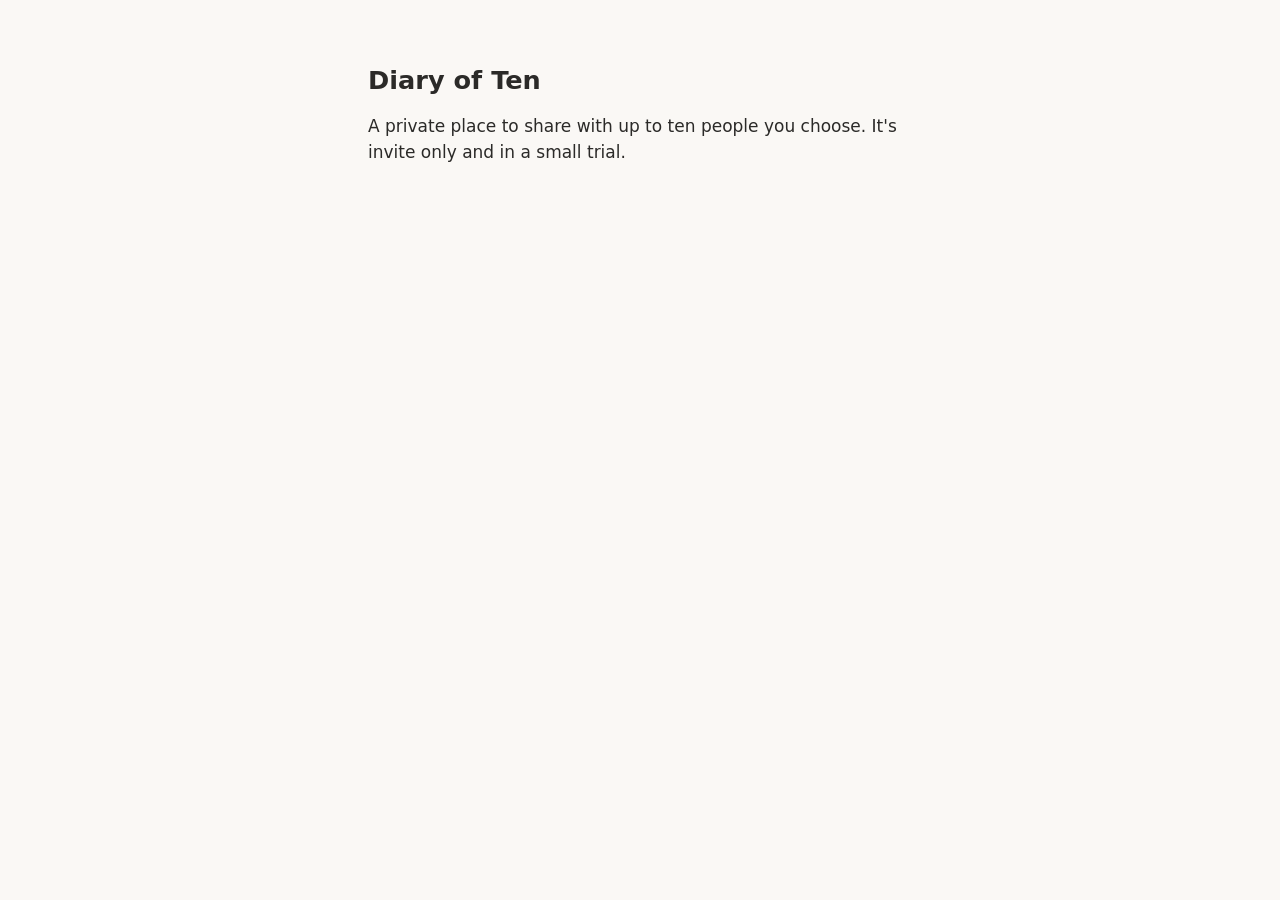
==== index.html @ e2d9f222 "Publish the invite page from private-circle 328f1be Co-Authored-By: Claude Opus 5.5 <noreply@anthrop" ====
<!doctype html>
<html lang="en">
<head>
  <meta charset="utf-8">
  <meta name="viewport" content="width=device-width, initial-scale=1">
  <meta http-equiv="Content-Security-Policy" content="default-src 'none'; style-src 'self'; base-uri 'none'; form-action 'none'">
  <meta name="referrer" content="no-referrer">
  <title>Diary of Ten</title>
  <link rel="stylesheet" href="style.css">
</head>
<body>
  <main>
    <h1>Diary of Ten</h1>
    <p>A private place to share with up to ten people you choose. It's invite only and in a small trial.</p>
  </main>
</body>
</html>
---- style.css ----
:root {
  color-scheme: light dark;
  --bg: #faf8f5;
  --text: #2b2a28;
  --quiet: #6b6863;
  --accent: #3d6b5a;
  --on-accent: #ffffff;
}

@media (prefers-color-scheme: dark) {
  :root {
    --bg: #1c1b1a;
    --text: #ebe8e3;
    --quiet: #a7a39c;
    --accent: #8fbfab;
    --on-accent: #10201a;
  }
}

body {
  margin: 0;
  background: var(--bg);
  color: var(--text);
  font: 17px/1.5 system-ui, sans-serif;
}

main {
  max-width: 34rem;
  margin: 0 auto;
  padding: 3rem 1rem;
}

h1 {
  font-size: 1.6rem;
  line-height: 1.25;
}

.button,
button {
  display: inline-block;
  padding: 0.7rem 1.2rem;
  border-radius: 0.6rem;
  font: inherit;
  text-decoration: none;
  cursor: pointer;
}

.button {
  background: var(--accent);
  color: var(--on-accent);
  border: none;
}

button {
  background: transparent;
  color: var(--accent);
  border: 1px solid var(--accent);
}

.quiet {
  color: var(--quiet);
  font-size: 0.95rem;
}
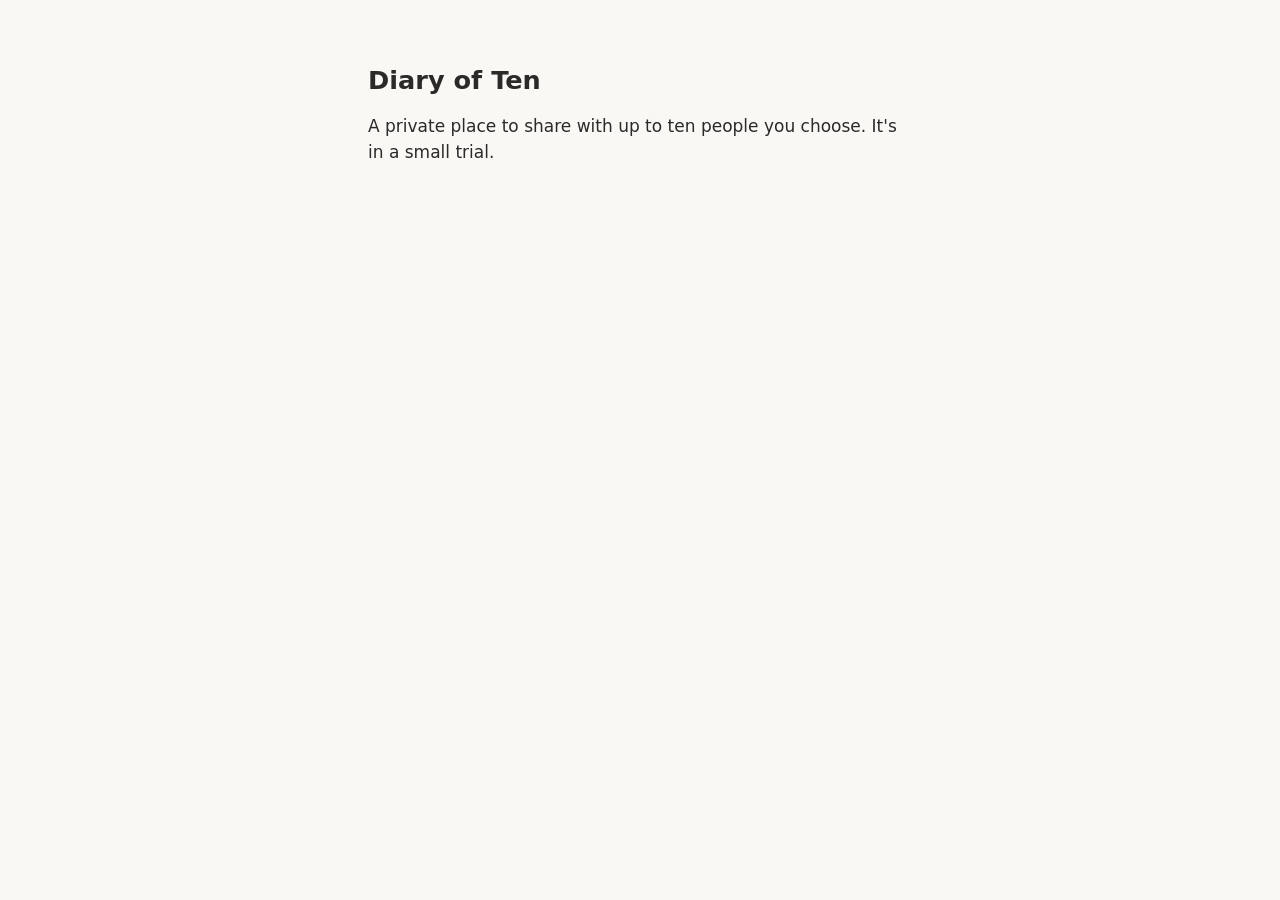
==== commit 622a154a: "Publish the invite page from private-circle 8e3de54 Co-Authored-By: Claude Opus 5.5 <noreply@anthrop" ====
--- a/index.html
+++ b/index.html
@@ -11,7 +11,7 @@
 <body>
   <main>
     <h1>Diary of Ten</h1>
-    <p>A private place to share with up to ten people you choose. It's invite only and in a small trial.</p>
+    <p>A private place to share with up to ten people you choose. It's in a small trial.</p>
   </main>
 </body>
 </html>
--- a/style.css
+++ b/style.css
@@ -57,6 +57,11 @@
   border: 1px solid var(--accent);
 }
 
+/* The button's display would otherwise beat the attribute. */
+[hidden] {
+  display: none !important;
+}
+
 .quiet {
   color: var(--quiet);
   font-size: 0.95rem;
